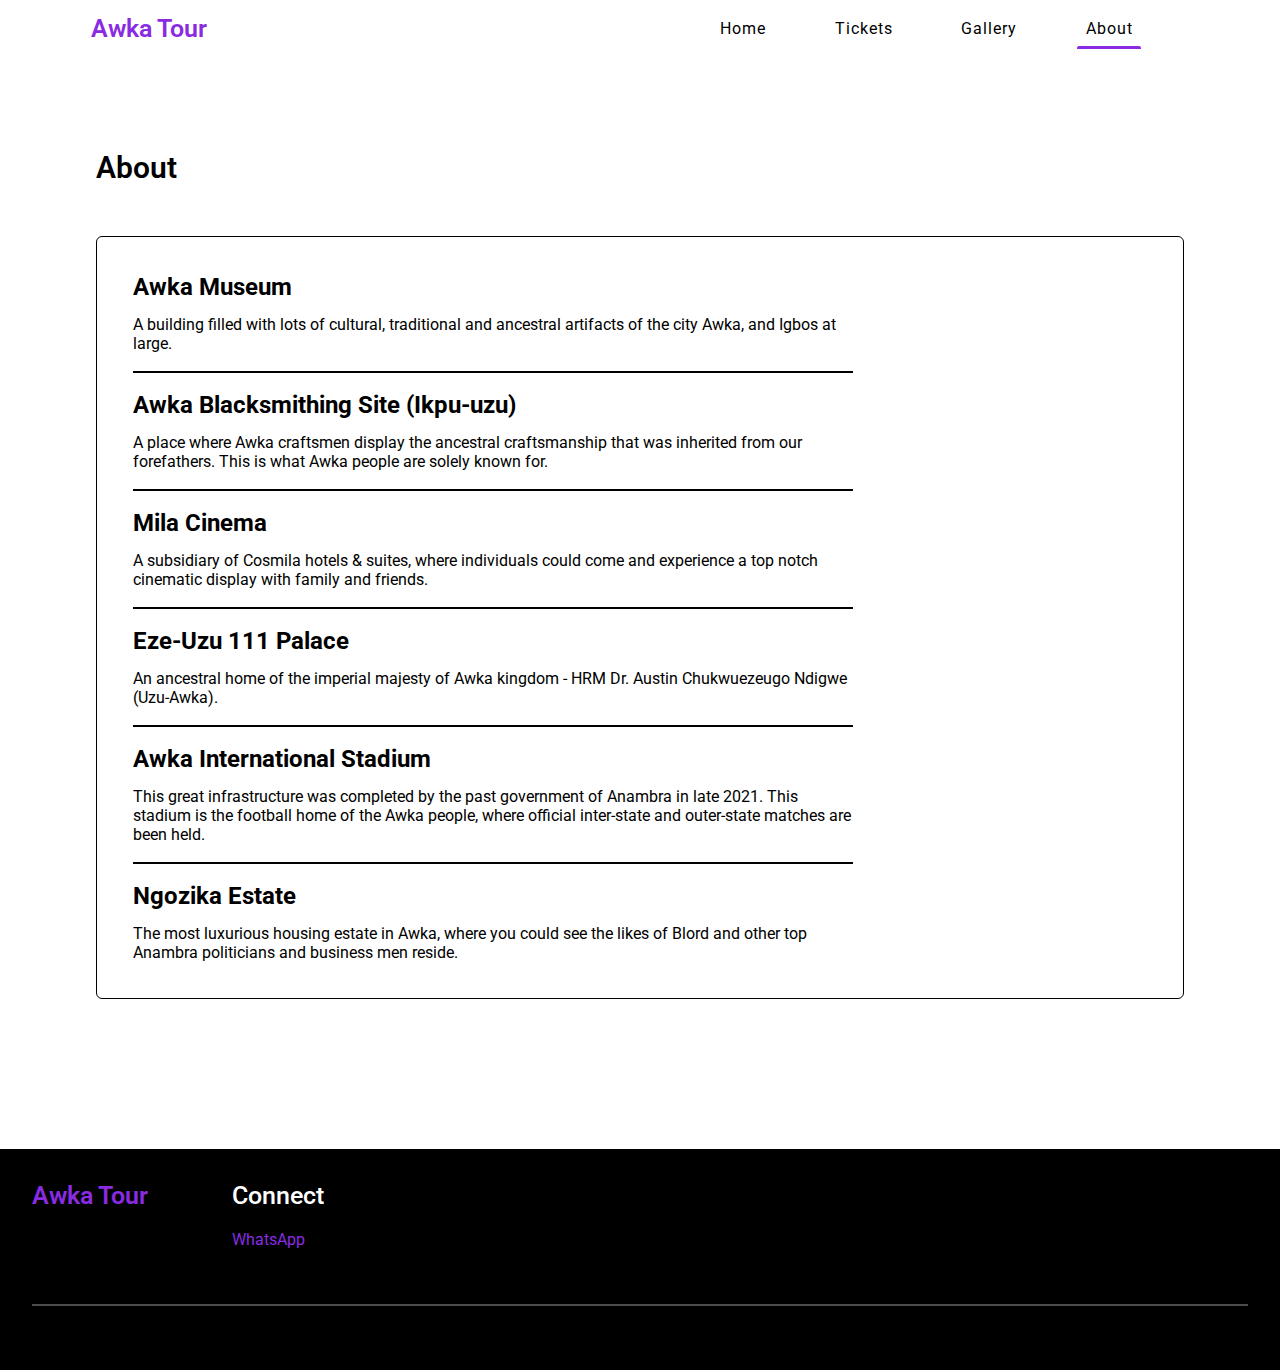
==== html/about.html @ 3ebcd034 "version control" ====
<!DOCTYPE html>
<html lang="en">
  <head>
    <meta charset="UTF-8" />
    <meta name="viewport" content="width=device-width, initial-scale=1.0" />
    <link rel="stylesheet" href="/Anchor/css/style.css" />
    <link rel="stylesheet" href="/Anchor/css/about.css"/>
    <title>Document</title>
  </head>
  <body>
    <div class="root">
        <div>
          <div class="root1">
            <header class="header">
              <div>
                <div class="header-container">
                  <div class="nav-wrapper">
                    <a href="/index.html" tabindex="0" class="logo">
                      Awka Tour
                    </a>
                    <div class="right-nav">
                      <ul>
                        <a
                        href="/index.html"
                        tabindex="0"
                        class="nav-link"
                        >Home</a
                      >
                        <a
                          href="./tickets.html"
                          tabindex="0"
                          class="nav-link" 
                          >Tickets</a
                        >
                        <a href="./gallery.html" tabindex="0" class="nav-link"
                          >Gallery</a
                        >
                        <a href="./about.html" tabindex="0" class="nav-link active"
                          >About</a
                        >
                      </ul>
                    </div>
                  </div>
                </div>
              </div>
            </header>
          </div>
          <section class="about-section">
            <h1 class="head">About</h1>
            <div class="wrapper">
              <div class="content-box">
                <div>
                    <div class="content1">
                        <h2>
                            Awka Museum 
                        </h2>
                        <p>
                            A building filled with lots of cultural, traditional and ancestral artifacts
                            of the city Awka, and Igbos at large.
                        </p>
                    </div>
                    <hr class="line1">
                    <div class="content2">
                        <h2>
                            Awka Blacksmithing Site (Ikpu-uzu)
                        </h2>
                        <p>
                            A place where Awka craftsmen display the ancestral craftsmanship that was inherited 
                            from our forefathers. This is what Awka people are solely known for.
                        </p>
                    </div>
                    <hr class="line1">
                    <div class="content3">
                        <h2>
                            Mila Cinema 
                        </h2>
                        <p>
                            A subsidiary of Cosmila hotels & suites, where individuals could come and experience 
                            a top notch cinematic display with family and friends. 
                        </p>
                    </div>
                    <hr class="line1">
                    <div class="content4">
                        <h2>
                            Eze-Uzu 111 Palace 
                        </h2>
                        <p>
                            An ancestral home of the imperial majesty of Awka kingdom - HRM Dr. Austin Chukwuezeugo
                            Ndigwe (Uzu-Awka).
                        </p>
                    </div>
                    <hr class="line1">
                    <div class="content4">
                        <h2>
                            Awka International Stadium  
                        </h2>
                        <p>
                            This great infrastructure was completed by the past government of Anambra in late 2021.
                            This stadium is the football home of the Awka people, where official inter-state and 
                            outer-state matches are been held.
                        </p>
                    </div>
                    <hr class="line1">
                    <div class="content5">
                        <h2>
                            Ngozika Estate  
                        </h2>
                        <p>
                            The most luxurious housing estate in Awka, where you could see the likes of Blord and
                            other top Anambra politicians and business men reside.
                        </p>
                    </div>
                </div>
              </div>
            </div>
          </section>
          <footer class="footer">
            <div class="footer-container">
              <div class="foot-logo">
                <p class="logo">Awka Tour</p>
              </div>
              <div class="links">
                <h4>Connect</h4>
                <p class="w-line">WhatsApp</p>
              </div>
            </div>
            <hr class="line" />
          </footer>
        </div>
      </div>
  </body>
</html>
---- Anchor/css/style.css ----
@import url("https://fonts.googleapis.com/css2?family=Poppins&family=Roboto&display=swap");
* {
  margin: 0;
  padding: 0;
  box-sizing: border-box;
  overflow-x: hidden;
  font-family: "Roboto", sans-serif;
}

body {
  width: 100%;
  height: 100%;
}

a {
  text-decoration: none;
  cursor: pointer;
}

ul {
  display: block;
  list-style-type: disc;
}

div {
  display: block;
}

.header {
  position: fixed;
  top: 0rem;
  left: auto;
  right: 0rem;
  width: 100%;
  padding-top: 0rem;
  padding-bottom: 1rem;
  background-color: #ffffff;
  box-sizing: border-box;
  z-index: 1100;
}

.header-container {
  position: relative;
  min-height: 3.5rem;
  display: flex;
  align-items: center;
  padding-left: 1rem;
  padding-right: 1rem;
}

@media screen and (max-width: 620px) {
  .header-container {
    width: 100%;
    display: flex;
    align-items: center;
  }
}
.nav-wrapper {
  max-width: 1440px;
  width: 88%;
  margin: auto;
  display: flex;
  align-items: center;
  justify-content: space-between;
  overflow: hidden;
}

.logo {
  font-size: 25px;
  font-weight: 600;
  font-family: "Roboto", sans-serif;
  color: blueviolet;
}

@media screen and (max-width: 620px) {
  .nav-wrapper {
    width: 100%;
  }
}
@media screen and (min-width: 920px) {
  .right-nav {
    display: flex;
    align-items: center;
  }
}
.nav-link {
  margin-right: 3rem;
  min-width: 4rem;
  display: inline-flex;
  align-items: center;
  justify-content: center;
  color: #000;
  font-size: 16px;
  font-weight: 400;
  letter-spacing: 1px;
  padding: 11px 8px;
}

.nav-link:hover {
  background-color: rgba(25, 118, 210, 0.1);
}

ul .nav-link {
  position: relative;
  cursor: pointer;
}

a.active::after {
  position: absolute;
  left: 0;
  bottom: 0px;
  content: "";
  height: 3px;
  width: 100%;
  background-color: blueviolet;
  border-top-left-radius: 2px;
  border-top-right-radius: 2px;
  animation: underline 0.5s linear;
}

@keyframes underline {
  from {
    width: 0%;
  }
  to {
    width: 100%;
  }
}
@media screen and (max-width: 768px) {
  .nav-link {
    display: none;
  }
}
.root2 {
  max-width: 1440px;
  width: 85%;
  margin: auto;
  padding-top: 150px;
}

@media screen and (max-width: 620px) {
  .root2 {
    padding-top: 130px;
  }
}
.section1-wrapper {
  display: flex;
  flex-direction: row;
  flex-wrap: nowrap;
  width: 100%;
  color: #000;
  padding: 4ch;
  border: 1px solid #000;
  border-radius: 6px;
  box-sizing: border-box;
}

@media screen and (max-width: 620px) {
  .section1-wrapper {
    background-image: none;
  }
  .section1-wrapper .write-up {
    font-size: 20px !important;
  }
  .section1-wrapper .btn1 {
    font-size: 16px !important;
    min-width: 8rem !important;
  }
}
.section1-content {
  display: flex;
  align-items: center;
}

@media screen and (min-width: 1260px) {
  .section1-content {
    max-width: 50%;
  }
}
.write-up {
  font-size: 25px;
  font-weight: 500;
  letter-spacing: 1px;
  max-width: 50ch;
}

.slant {
  color: blueviolet;
  font-style: italic;
}

.btn1-wrapper {
  margin-top: 5ch;
}
.btn1-wrapper .btn1 {
  padding: 2ch;
  min-width: 10rem;
  border: none;
  border-radius: 6px;
  background-color: blueviolet;
  color: #fff;
  font-size: 18px;
  cursor: pointer;
}

.btn1 {
  font-weight: 600;
}

footer {
  display: block;
  background-color: #000;
  color: #fff;
  padding: 2rem;
}

.footer {
  margin-top: 150px;
  max-width: 1440px !important;
  width: 100%;
  margin-right: auto;
  margin-left: auto;
}

.footer-container {
  display: flex;
  flex-wrap: nowrap;
  margin-bottom: 55px;
}

@media screen and (max-width: 991px) {
  .footer-container {
    text-align: center;
    flex-direction: column;
  }
  .footer-container .foot-logo {
    margin-right: 0px;
  }
}
.foot-logo {
  margin-right: 6ch;
  font-size: 25px;
  font-weight: 500;
}

h4 {
  font-size: 25px;
  font-weight: 500;
  margin-bottom: 20px;
}

@media screen and (max-width: 991px) {
  h4 {
    margin-top: 20px;
  }
}
.w-line {
  color: blueviolet;
}

.line {
  margin: auto;
  opacity: 0.3;
  border: 0.8px solid #fff;
  margin-top: 1rem;
  margin-bottom: 2rem;
}

.nav-wrapper #hamburger-icon {
  display: none;
}

.nav-wrapper .mylinks {
  color: white;
  display: block;
  padding: 14px 16px;
  font-size: 17px;
}

.nav-wrapper a.icon {
  background: #000;
  display: block;
  position: absolute;
  top: 0;
  right: 0;
}/*# sourceMappingURL=style.css.map */
---- Anchor/css/about.css ----
.about-section {
    max-width: 1440px;
    width: 85%;
    margin: auto;
    padding-top: 150px;
}

@media screen and (max-width: 620px) {
    .about-section {
        padding-top: 130px;
    }
}

.head {
    font-size: 30px;
    font-weight: 600;
    margin-bottom: 3ch;
}

.wrapper {
    display: flex;
    flex-direction: column;
    flex-wrap: nowrap;
    width: 100%;
    padding: 4ch;
    border: 1px solid #000;
    border-radius: 6px;
    box-sizing: border-box;
}

.content-box {
    max-width: 45rem !important;
}

h2 {
    margin-bottom: 1ch;
}

.line1 {
    border: 0.8px solid #000 !important;
    margin-top: 2ch;
    margin-bottom: 2ch;
}
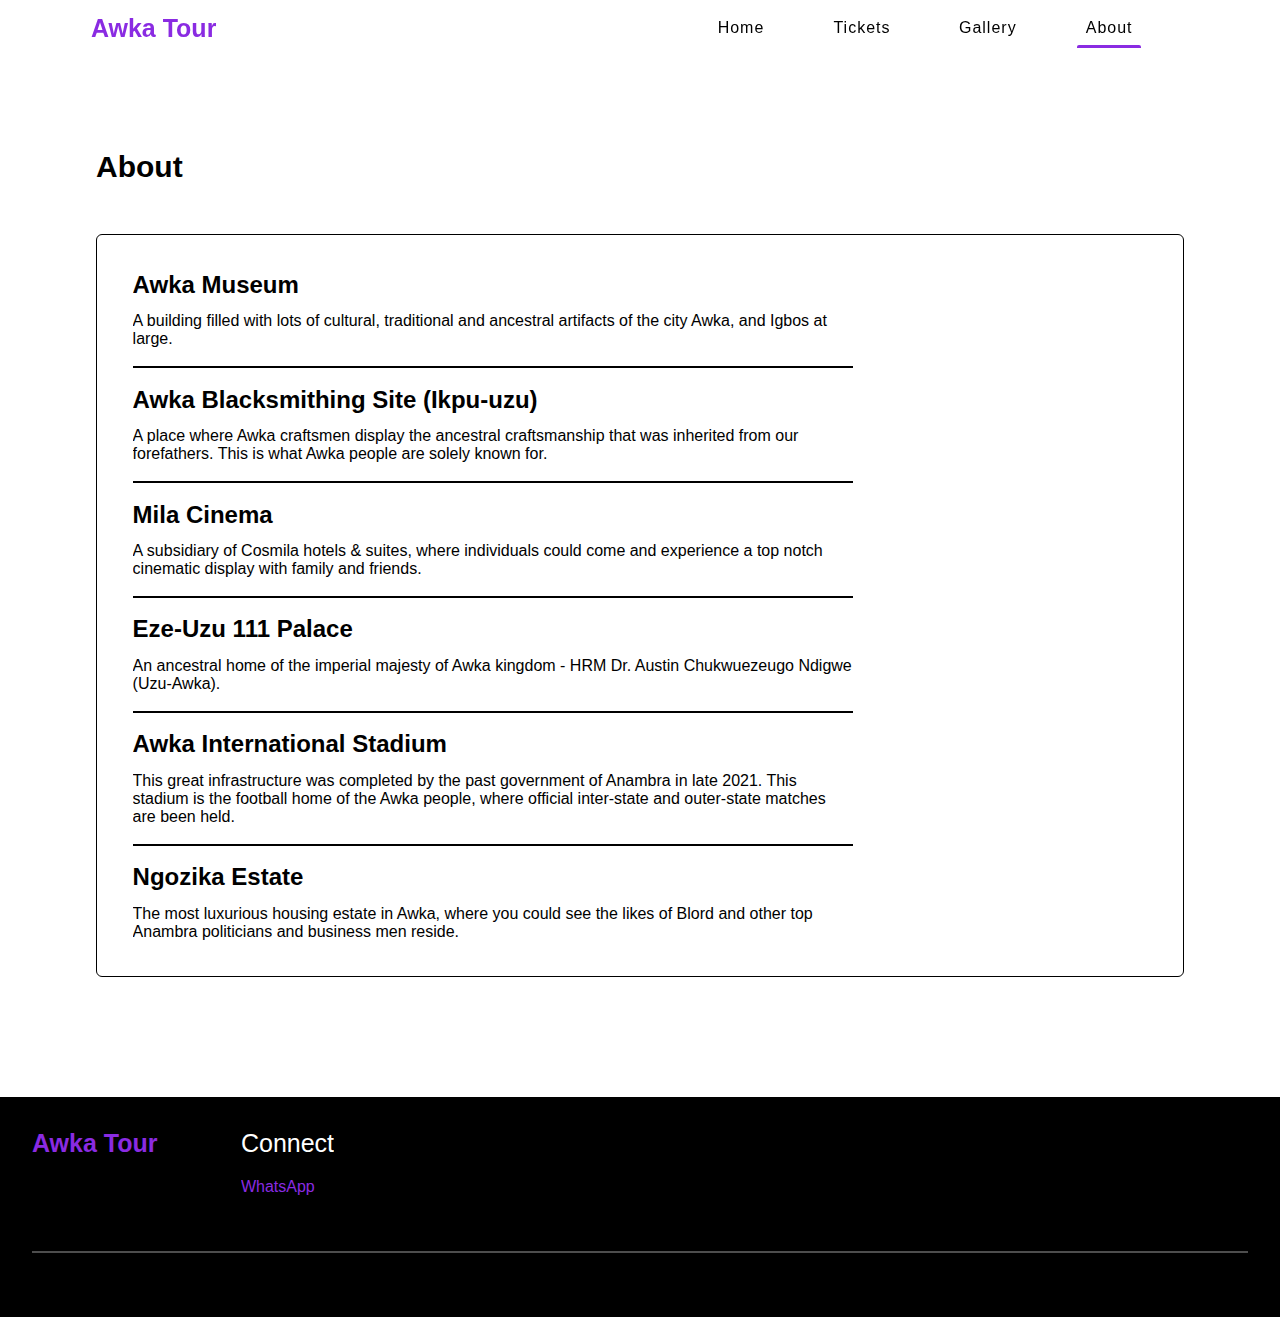
==== commit b9646ba5: "version control" ====
--- a/html/about.html
+++ b/html/about.html
@@ -3,8 +3,9 @@
   <head>
     <meta charset="UTF-8" />
     <meta name="viewport" content="width=device-width, initial-scale=1.0" />
-    <link rel="stylesheet" href="/Anchor/css/style.css" />
-    <link rel="stylesheet" href="/Anchor/css/about.css"/>
+    <!-- <link rel="stylesheet" href="/css/style.css" /> -->
+    <link rel="stylesheet" href="/css/about.css"/>
+    <link rel="stylesheet" href="https://cdnjs.cloudflare.com/ajax/libs/font-awesome/6.4.2/css/all.min.css">
     <title>Document</title>
   </head>
   <body>
@@ -15,29 +16,29 @@
               <div>
                 <div class="header-container">
                   <div class="nav-wrapper">
-                    <a href="/index.html" tabindex="0" class="logo">
-                      Awka Tour
-                    </a>
+                    <a href="/index.html" tabindex="0" class="logo"> Awka Tour </a>
+                    <div class="openMenu"><i class="fa fa-bars"></i></div>
                     <div class="right-nav">
-                      <ul>
+                      <ul class="mainMenu">
                         <a
-                        href="/index.html"
-                        tabindex="0"
-                        class="nav-link"
-                        >Home</a
-                      >
+                          href="/index.html"
+                          tabindex="0"
+                          class="nav-link"
+                          >Home</a
+                        >
                         <a
-                          href="./tickets.html"
+                          href="/html/tickets.html"
                           tabindex="0"
-                          class="nav-link" 
+                          class="nav-link"
                           >Tickets</a
                         >
-                        <a href="./gallery.html" tabindex="0" class="nav-link"
+                        <a href="/html/gallery.html" tabindex="0" class="nav-link"
                           >Gallery</a
                         >
-                        <a href="./about.html" tabindex="0" class="nav-link active"
+                        <a href="/html/about.html" tabindex="0" class="nav-link active"
                           >About</a
                         >
+                        <div class="closeMenu"><i class="fa fa-times"></i></div>
                       </ul>
                     </div>
                   </div>
@@ -128,5 +129,6 @@
           </footer>
         </div>
       </div>
+      <script src="/JS/index.js"></script>
   </body>
 </html>
--- a/css/style.css
+++ b/css/style.css
@@ -0,0 +1,331 @@
+@import url("https://fonts.googleapis.com/css2?family=Poppins&family=Roboto&display=swap");
+* {
+  margin: 0;
+  padding: 0;
+  box-sizing: border-box;
+  overflow-x: hidden;
+  font-family: "Roboto", sans-serif;
+}
+
+body {
+  width: 100%;
+  height: 100%;
+}
+
+a {
+  text-decoration: none;
+  cursor: pointer;
+}
+
+ul {
+  display: block;
+  list-style-type: disc;
+}
+
+div {
+  display: block;
+}
+
+.header {
+  position: fixed;
+  top: 0rem;
+  left: auto;
+  right: 0rem;
+  width: 100%;
+  padding-top: 0rem;
+  padding-bottom: 1rem;
+  background-color: transparent;
+  box-sizing: border-box;
+  z-index: 1100;
+}
+
+.header-container {
+  position: relative;
+  min-height: 3.5rem;
+  display: flex;
+  align-items: center;
+  padding-left: 1rem;
+  padding-right: 1rem;
+}
+
+@media screen and (max-width: 620px) {
+  .header-container {
+    width: 100%;
+    display: flex;
+    align-items: center;
+  }
+}
+.nav-wrapper {
+  max-width: 1440px;
+  width: 88%;
+  margin: auto;
+  display: flex;
+  align-items: center;
+  justify-content: space-between;
+  overflow: hidden;
+}
+
+.logo {
+  font-size: 25px;
+  font-weight: 600;
+  font-family: "Roboto", sans-serif;
+  color: blueviolet;
+}
+
+.openMenu {
+  font-size: 2rem;
+  margin-left: 135px;
+  display: none;
+  color: #fff;
+  cursor: pointer;
+}
+
+.nav-wrapper .mainMenu .closeMenu, .icon i {
+  font-size: 2rem;
+  display: none;
+  cursor: pointer;
+}
+
+@media screen and (max-width: 620px) {
+  .nav-wrapper .mainMenu {
+    height: 100vh;
+    position: fixed;
+    top: 0;
+    right: 0;
+    left: 0;
+    z-index: 10;
+    flex-direction: column;
+    padding-top: 5rem;
+    align-items: flex-start;
+    background-color: #000;
+    transition: top 1s ease;
+    display: none;
+  }
+  .nav-wrapper .mainMenu .closeMenu {
+    display: block;
+    position: absolute;
+    top: 20px;
+    right: 20px;
+    color: #fff;
+  }
+  .nav-wrapper .openMenu {
+    display: block;
+  }
+  .nav-wrapper .mainMenu a:hover {
+    background: none;
+    color: blueviolet;
+    font-size: 1.6rem;
+  }
+  .nav-link {
+    color: #fff !important;
+    display: block;
+  }
+}
+@media screen and (max-width: 620px) {
+  .nav-wrapper {
+    width: 100%;
+  }
+}
+@media screen and (min-width: 920px) {
+  .right-nav {
+    display: flex;
+    align-items: center;
+  }
+}
+.nav-link {
+  margin-right: 3rem;
+  min-width: 4rem;
+  display: inline-flex;
+  align-items: center;
+  justify-content: center;
+  color: #000;
+  font-size: 16px;
+  font-weight: 400;
+  letter-spacing: 1px;
+  padding: 11px 8px;
+}
+
+.nav-link:hover {
+  background-color: rgba(25, 118, 210, 0.1);
+}
+
+ul .nav-link {
+  position: relative;
+  cursor: pointer;
+}
+
+a.active::after {
+  position: absolute;
+  left: 0;
+  bottom: 0px;
+  content: "";
+  height: 3px;
+  width: 100%;
+  background-color: blueviolet;
+  border-top-left-radius: 2px;
+  border-top-right-radius: 2px;
+  animation: underline 0.5s linear;
+}
+
+@keyframes underline {
+  from {
+    width: 0%;
+  }
+  to {
+    width: 100%;
+  }
+}
+.root2 {
+  max-width: 1440px;
+  width: 100%;
+  height: 100vh;
+  margin: auto;
+  padding-top: 150px;
+  background-image: url("/imgs/360_F_442063430_OjLo5sHK0twuUk2hCGWpjLphEHiLcamL.jpg");
+  background-repeat: no-repeat;
+  background-size: cover;
+}
+
+@media screen and (max-width: 620px) {
+  .root2 {
+    padding-top: 130px;
+  }
+}
+.section1-wrapper {
+  display: flex;
+  flex-direction: row;
+  flex-wrap: nowrap;
+  width: 100%;
+  color: #fff;
+  padding: 4ch;
+  box-sizing: border-box;
+}
+
+@media screen and (max-width: 620px) {
+  .section1-wrapper {
+    background-image: none;
+  }
+  .section1-wrapper .btn1 {
+    font-size: 16px !important;
+    min-width: 8rem !important;
+  }
+}
+.section1-content {
+  display: flex;
+  align-items: center;
+}
+
+@media screen and (min-width: 1260px) {
+  .section1-content {
+    max-width: 50%;
+  }
+}
+.write-up {
+  font-size: 40px;
+  font-weight: 700;
+  letter-spacing: 1px;
+  text-transform: uppercase;
+  max-width: 40ch;
+  text-align: center;
+}
+
+.slant {
+  color: blueviolet;
+}
+
+.btn1-wrapper {
+  display: flex;
+  justify-content: center;
+  margin-top: 5ch;
+}
+.btn1-wrapper .btn1 {
+  padding: 2ch;
+  min-width: 8rem;
+  border: none;
+  border-radius: 6px;
+  background-color: blueviolet;
+  color: #fff;
+  font-size: 18px;
+  cursor: pointer;
+}
+
+.btn1 {
+  font-weight: 600;
+}
+
+footer {
+  display: block;
+  background-color: #000;
+  color: #fff;
+  padding: 2rem;
+}
+
+.footer {
+  max-width: 1440px !important;
+  width: 100%;
+  margin-right: auto;
+  margin-left: auto;
+}
+
+.footer-container {
+  display: flex;
+  flex-wrap: nowrap;
+  margin-bottom: 55px;
+}
+
+@media screen and (max-width: 991px) {
+  .footer-container {
+    text-align: center;
+    flex-direction: column;
+  }
+  .footer-container .foot-logo {
+    margin-right: 0px;
+  }
+}
+.foot-logo {
+  margin-right: 6ch;
+  font-size: 25px;
+  font-weight: 500;
+}
+
+h4 {
+  font-size: 25px;
+  font-weight: 500;
+  margin-bottom: 20px;
+}
+
+@media screen and (max-width: 991px) {
+  h4 {
+    margin-top: 20px;
+  }
+}
+.w-line {
+  color: blueviolet;
+}
+
+.line {
+  margin: auto;
+  opacity: 0.3;
+  border: 0.8px solid #fff;
+  margin-top: 1rem;
+  margin-bottom: 2rem;
+}
+
+.nav-wrapper #hamburger-icon {
+  display: none;
+}
+
+.nav-wrapper .mylinks {
+  color: white;
+  display: block;
+  padding: 14px 16px;
+  font-size: 17px;
+}
+
+.nav-wrapper a.icon {
+  background: #000;
+  display: block;
+  position: absolute;
+  top: 0;
+  right: 0;
+}/*# sourceMappingURL=style.css.map */--- a/css/about.css
+++ b/css/about.css
@@ -0,0 +1,300 @@
+* {
+    margin: 0;
+    padding: 0;
+    box-sizing: border-box;
+    overflow-x: hidden;
+    font-family: "Roboto", sans-serif;
+  }
+  
+  body {
+    width: 100%;
+    height: 100%;
+  }
+  
+  a {
+    text-decoration: none;
+    cursor: pointer;
+  }
+  
+  ul {
+    display: block;
+    list-style-type: disc;
+  }
+  
+  div {
+    display: block;
+  }
+  
+  .header {
+    position: fixed;
+    top: 0rem;
+    left: auto;
+    right: 0rem;
+    width: 100%;
+    padding-top: 0rem;
+    padding-bottom: 1rem;
+    background-color: transparent;
+    box-sizing: border-box;
+    z-index: 1100;
+  }
+  
+  .header-container {
+    position: relative;
+    min-height: 3.5rem;
+    display: flex;
+    align-items: center;
+    padding-left: 1rem;
+    padding-right: 1rem;
+  }
+  
+  @media screen and (max-width: 620px) {
+    .header-container {
+      width: 100%;
+      display: flex;
+      align-items: center;
+    }
+  }
+  .nav-wrapper {
+    max-width: 1440px;
+    width: 88%;
+    margin: auto;
+    display: flex;
+    align-items: center;
+    justify-content: space-between;
+    overflow: hidden;
+  }
+  
+  .logo {
+    font-size: 25px;
+    font-weight: 600;
+    font-family: "Roboto", sans-serif;
+    color: blueviolet;
+  }
+  
+  .openMenu {
+    font-size: 2rem;
+    margin-left: 125px;
+    display: none;
+    color: #000;
+    cursor: pointer;
+  }
+  
+  .nav-wrapper .mainMenu .closeMenu,
+  .icon i {
+    font-size: 2rem;
+    display: none;
+    cursor: pointer;
+  }
+  
+  @media screen and (max-width: 620px) {
+    .nav-wrapper .mainMenu {
+      height: 100vh;
+      position: fixed;
+      top: 0;
+      right: 0;
+      left: 0;
+      z-index: 10;
+      flex-direction: column;
+      padding-top: 5rem;
+      align-items: flex-start;
+      background-color: #000;
+      transition: top 1s ease;
+      display: none;
+    }
+    .nav-wrapper .mainMenu .closeMenu {
+      display: block;
+      position: absolute;
+      top: 20px;
+      right: 20px;
+      color: #fff;
+    }
+    .nav-wrapper .openMenu {
+      display: block;
+    }
+    .nav-wrapper .mainMenu a:hover {
+      background: none;
+      color: blueviolet;
+      font-size: 1.6rem;
+    }
+    .nav-link {
+      color: #fff !important;
+      display: block;
+    }
+  }
+  @media screen and (max-width: 620px) {
+    .nav-wrapper {
+      width: 100%;
+    }
+  }
+  @media screen and (min-width: 920px) {
+    .right-nav {
+      display: flex;
+      align-items: center;
+    }
+  }
+  .nav-link {
+    margin-right: 3rem;
+    min-width: 4rem;
+    display: inline-flex;
+    align-items: center;
+    justify-content: center;
+    color: #000;
+    font-size: 16px;
+    font-weight: 400;
+    letter-spacing: 1px;
+    padding: 11px 8px;
+  }
+  
+  .nav-link:hover {
+    background-color: rgba(25, 118, 210, 0.1);
+  }
+  
+  ul .nav-link {
+    position: relative;
+    cursor: pointer;
+  }
+  
+  a.active::after {
+    position: absolute;
+    left: 0;
+    bottom: 0px;
+    content: "";
+    height: 3px;
+    width: 100%;
+    background-color: blueviolet;
+    border-top-left-radius: 2px;
+    border-top-right-radius: 2px;
+    animation: underline 0.5s linear;
+  }
+  
+  @keyframes underline {
+    from {
+      width: 0%;
+    }
+    to {
+      width: 100%;
+    }
+  }
+
+.about-section {
+    max-width: 1440px;
+    width: 85%;
+    margin: auto;
+    padding-top: 150px;
+}
+
+@media screen and (max-width: 620px) {
+    .about-section {
+        padding-top: 130px;
+    }
+}
+
+.head {
+    font-size: 30px;
+    font-weight: 600;
+    margin-bottom: 3ch;
+}
+
+.wrapper {
+    display: flex;
+    flex-direction: column;
+    flex-wrap: nowrap;
+    width: 100%;
+    padding: 4ch;
+    border: 1px solid #000;
+    border-radius: 6px;
+    box-sizing: border-box;
+}
+
+.content-box {
+    max-width: 45rem !important;
+}
+
+h2 {
+    margin-bottom: 1ch;
+}
+
+.line1 {
+    border: 0.8px solid #000 !important;
+    margin-top: 2ch;
+    margin-bottom: 2ch;
+}
+
+footer {
+    display: block;
+    background-color: #000;
+    color: #fff;
+    padding: 2rem;
+    margin-top: 120px;
+  }
+  
+  .footer {
+    max-width: 1440px !important;
+    width: 100%;
+    margin-right: auto;
+    margin-left: auto;
+  }
+  
+  .footer-container {
+    display: flex;
+    flex-wrap: nowrap;
+    margin-bottom: 55px;
+  }
+  
+  @media screen and (max-width: 991px) {
+    .footer-container {
+      text-align: center;
+      flex-direction: column;
+    }
+    .footer-container .foot-logo {
+      margin-right: 0px;
+    }
+  }
+  .foot-logo {
+    margin-right: 6ch;
+    font-size: 25px;
+    font-weight: 500;
+  }
+  
+  h4 {
+    font-size: 25px;
+    font-weight: 500;
+    margin-bottom: 20px;
+  }
+  
+  @media screen and (max-width: 991px) {
+    h4 {
+      margin-top: 20px;
+    }
+  }
+  .w-line {
+    color: blueviolet;
+  }
+  
+  .line {
+    margin: auto;
+    opacity: 0.3;
+    border: 0.8px solid #fff;
+    margin-top: 1rem;
+    margin-bottom: 2rem;
+  }
+  
+  .nav-wrapper #hamburger-icon {
+    display: none;
+  }
+  
+  .nav-wrapper .mylinks {
+    color: white;
+    display: block;
+    padding: 14px 16px;
+    font-size: 17px;
+  }
+  
+  .nav-wrapper a.icon {
+    background: #000;
+    display: block;
+    position: absolute;
+    top: 0;
+    right: 0;
+  }
+  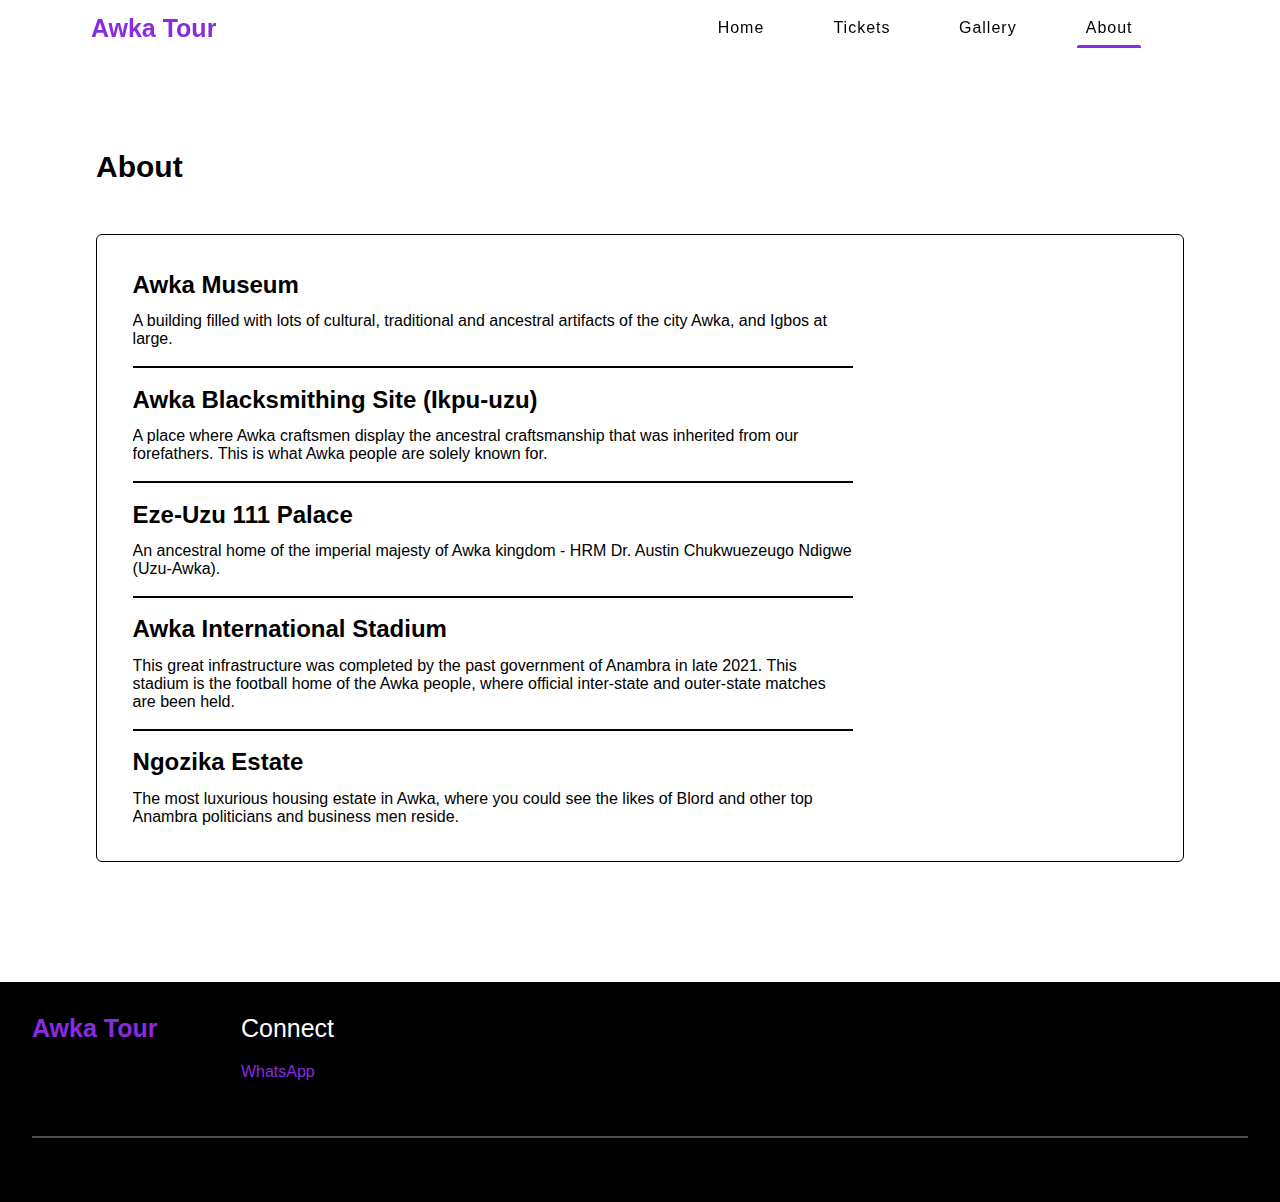
==== commit 633db371: "version control" ====
--- a/html/about.html
+++ b/html/about.html
@@ -71,16 +71,6 @@
                         </p>
                     </div>
                     <hr class="line1">
-                    <div class="content3">
-                        <h2>
-                            Mila Cinema 
-                        </h2>
-                        <p>
-                            A subsidiary of Cosmila hotels & suites, where individuals could come and experience 
-                            a top notch cinematic display with family and friends. 
-                        </p>
-                    </div>
-                    <hr class="line1">
                     <div class="content4">
                         <h2>
                             Eze-Uzu 111 Palace 
--- a/css/style.css
+++ b/css/style.css
@@ -233,6 +233,11 @@
   color: blueviolet;
 }
 
+.scribe {
+  margin-top: 1rem;
+  text-align: center;
+}
+
 .btn1-wrapper {
   display: flex;
   justify-content: center;
